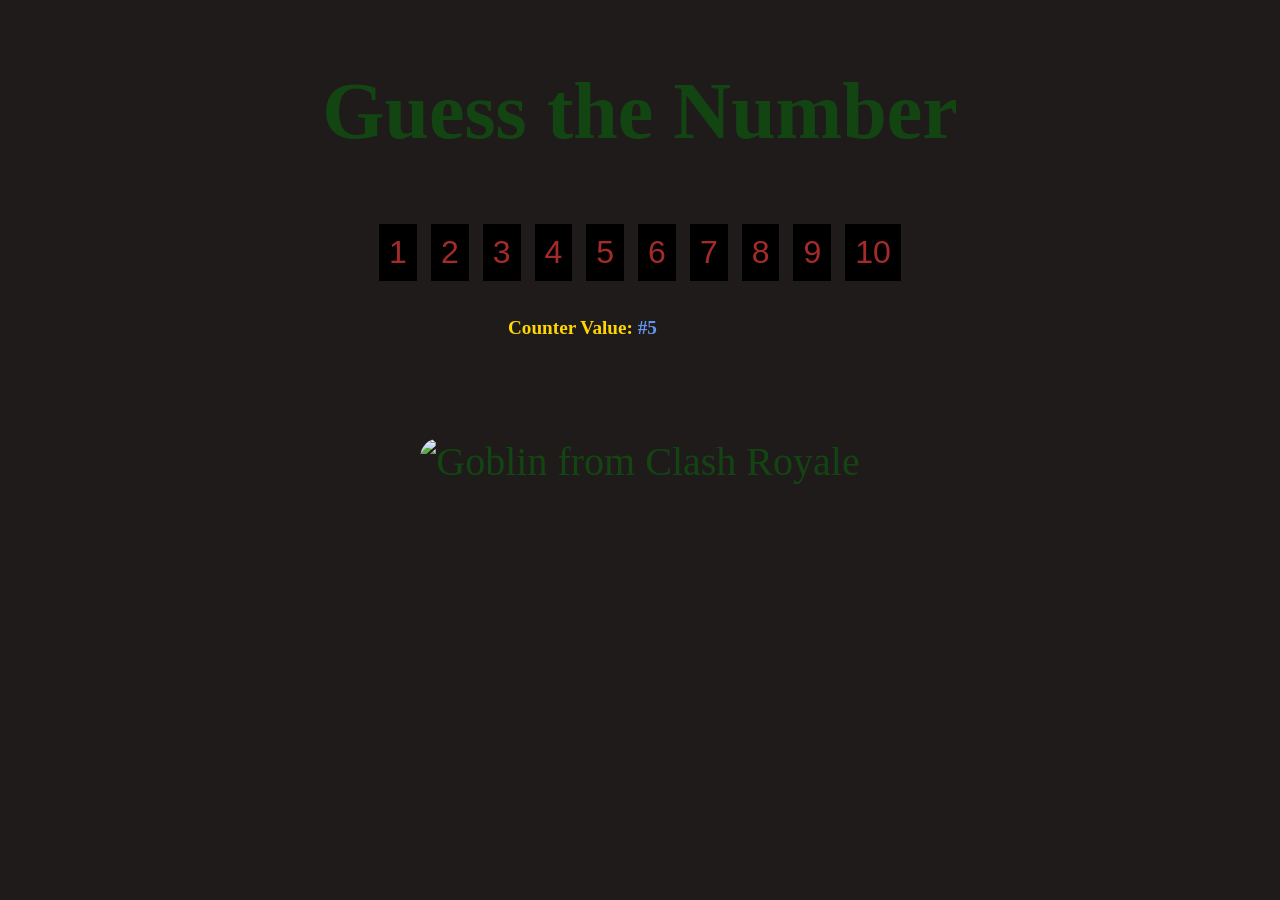
==== index.html @ 59d9ba69 "Rename page2.html to index.html" ====
<!DOCTYPE html>
<html lang="en">
<head>
    <meta charset="UTF-8">
    <meta name="viewport" content="width=device-width, initial-scale=1.0">
    <title>Guess the number</title>
    <link rel="stylesheet" href="page2.css">
</head>
<body>
    <h2>Guess the Number</h2>
    <div class="num">
        <button id="one" class="nums">1</button>
        <button id="two" class="nums">2</button>
        <button id="three" class="nums">3</button>
        <button id="four" class="nums">4</button>
        <button id="five" class="nums">5</button>
        <button id="six" class="nums">6</button>
        <button id="seven" class="nums">7</button>
        <button id="eight" class="nums">8</button>
        <button id="nine" class="nums">9</button>
        <button id="ten" class="nums">10</button>
    </div>
    <br><br>
    <h4 class="cnt">Counter Value: </h4>
    <h4 id="countValue"></h4>
    <h4 id="secondValue"></h4>

    <br><br><br>
    <div class="ending">
        <h3 id="won"></h3>
        <h3 id="lost"></h3>  
        <br><br>      
        <div class="myimg">
            <img id="wonimg" src="barb.gif" alt="Goblin from Clash Royale">
        </div>
    </div>




    <script src="page2.js"></script>
</body>
</html>
---- page2.css ----
body{
    background-color: rgb(32, 27, 27);
    color: rgb(19, 69, 19);
}
h2{
    font-size: 5em;
    text-align: center;
}
.nums{
    background-color: black;
    color: brown;
    border: none;
    font-size: 2em;
    padding: 10px;
    margin: 0 5px;
}
.num{
    text-align: center;
}
.nums:hover{
    background-color: rgb(19, 17, 17);
    color: rgb(58, 220, 61);
}
.cnt{
    display: inline;
    padding-left: 500px;
    font-size: 1.2em;
    color: gold;
}
#countValue{
    display: inline;
    font-size: 1.2em;
    color: cornflowerblue;
}
.ending {
    display: flex;
    justify-content: center;
    align-items: center;
    font-size: 2.5em;
}
.myimg{
    text-align: center;
}
#wonimg{
    border-radius: 20px;
}
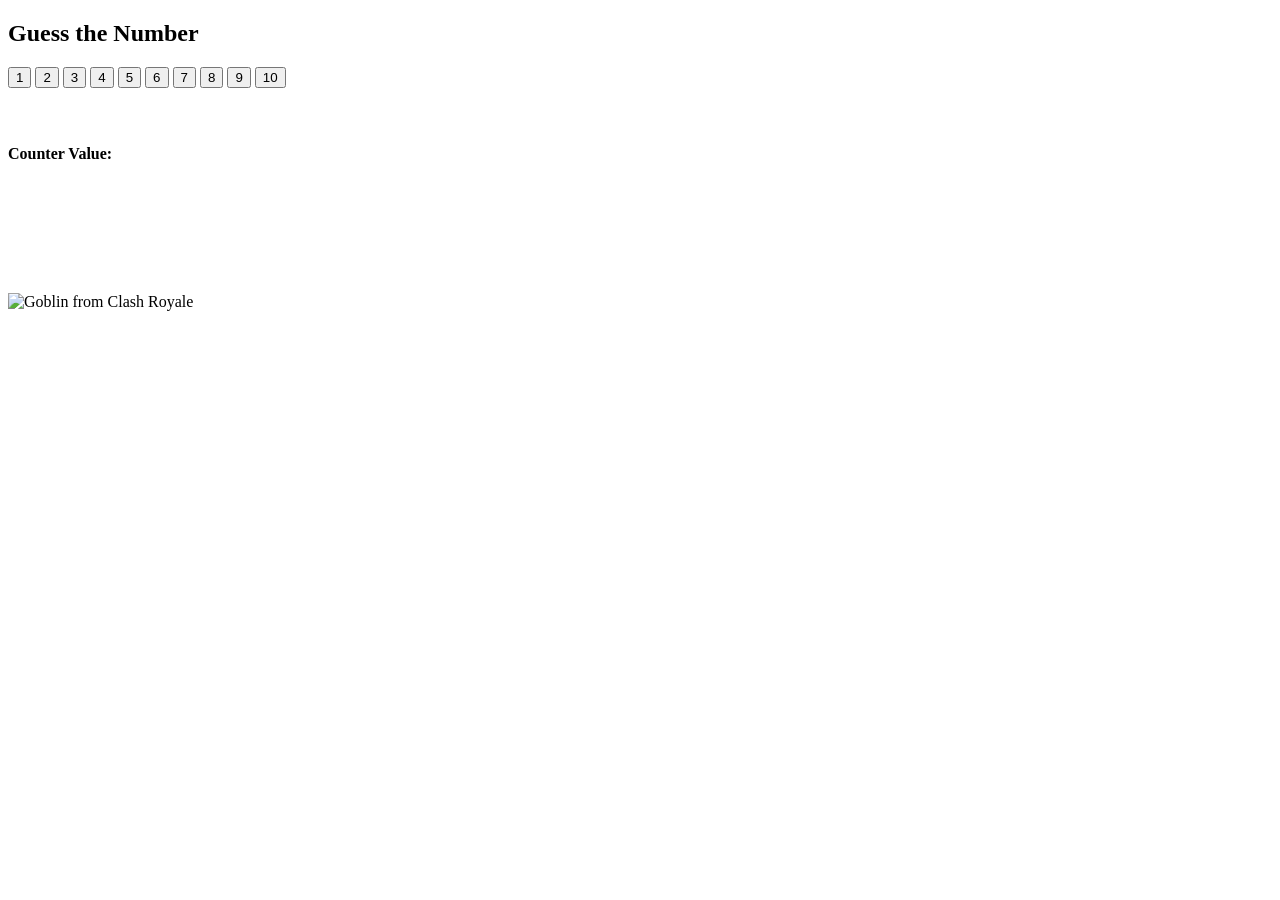
==== commit 21aa4596: "Change stylesheet and script file references Updated the stylesheet link and script source in index." ====
--- a/index.html
+++ b/index.html
@@ -4,7 +4,7 @@
     <meta charset="UTF-8">
     <meta name="viewport" content="width=device-width, initial-scale=1.0">
     <title>Guess the number</title>
-    <link rel="stylesheet" href="page2.css">
+    <link rel="stylesheet" href="styles.css">
 </head>
 <body>
     <h2>Guess the Number</h2>
@@ -38,6 +38,6 @@
 
 
 
-    <script src="page2.js"></script>
+    <script src="script.js"></script>
 </body>
 </html>
